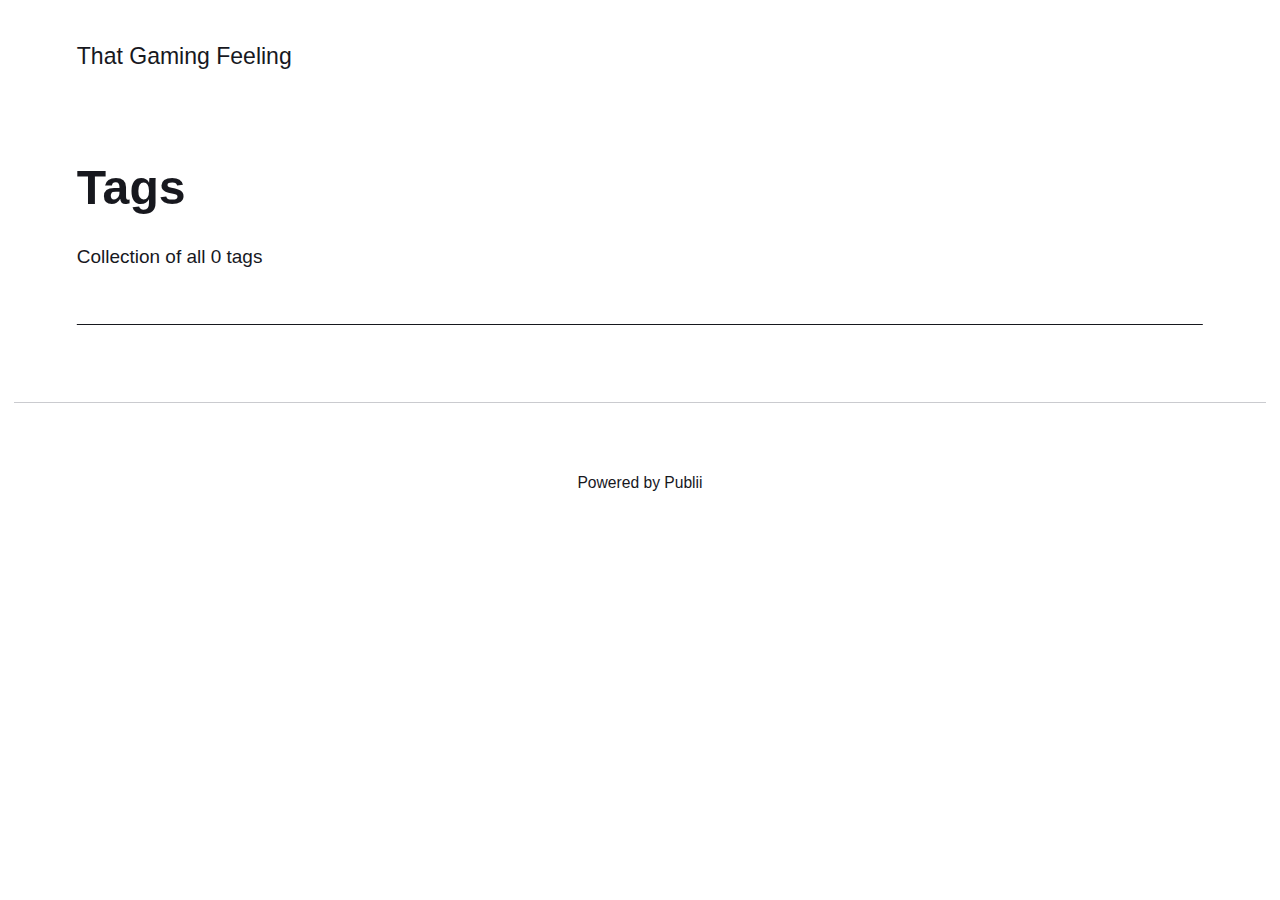
==== tags/index.html @ 6498299f "Updated from Publii" ====
<!DOCTYPE html><html lang="en-gb"><head><meta charset="utf-8"><meta http-equiv="X-UA-Compatible" content="IE=edge"><meta name="viewport" content="width=device-width,initial-scale=1"><title>All tags - That Gaming Feeling</title><meta name="robots" content="noindex, follow"><meta name="generator" content="Publii Open-Source CMS for Static Site"><link rel="alternate" type="application/atom+xml" href="https://resrio.github.io/thatgamingfeeling/feed.xml" title="That Gaming Feeling - RSS"><link rel="alternate" type="application/json" href="https://resrio.github.io/thatgamingfeeling/feed.json" title="That Gaming Feeling - JSON"><meta property="og:title" content="That Gaming Feeling"><meta property="og:site_name" content="That Gaming Feeling"><meta property="og:description" content=""><meta property="og:url" content="https://resrio.github.io/thatgamingfeeling/tags/"><meta property="og:type" content="website"><link rel="stylesheet" href="https://resrio.github.io/thatgamingfeeling/assets/css/style.css?v=11bee19e86e8eda2cf9a60efd975666d"><script type="application/ld+json">{"@context":"http://schema.org","@type":"Organization","name":"That Gaming Feeling","url":"https://resrio.github.io/thatgamingfeeling/"}</script><noscript><style>img[loading] {
                    opacity: 1;
                }</style></noscript></head><body class="tags-template"><header class="top js-header"><a class="logo" href="https://resrio.github.io/thatgamingfeeling/">That Gaming Feeling</a></header><main class="page page--tags"><div class="hero hero--noimage"><header class="hero__content"><div class="wrapper"><h1>Tags</h1><p class="page__desc">Collection of all 0 tags</p></div></header></div><div class="wrapper"><ul class="feed feed--grid"></ul></div></main><footer class="footer"><div class="wrapper"><div class="footer__copyright">Powered by Publii</div><button id="backToTop" class="footer__bttop" aria-label="Back to top" title="Back to top"><svg width="20" height="20"><use xlink:href="https://resrio.github.io/thatgamingfeeling/assets/svg/svg-map.svg#toparrow"/></svg></button></div></footer><script defer="defer" src="https://resrio.github.io/thatgamingfeeling/assets/js/scripts.min.js?v=700105c316933a8202041b6415abb233"></script><script>window.publiiThemeMenuConfig={mobileMenuMode:'sidebar',animationSpeed:300,submenuWidth: 'auto',doubleClickTime:500,mobileMenuExpandableSubmenus:true,relatedContainerForOverlayMenuSelector:'.top'};</script><script>var images = document.querySelectorAll('img[loading]');
        for (var i = 0; i < images.length; i++) {
            if (images[i].complete) {
                images[i].classList.add('is-loaded');
            } else {
                images[i].addEventListener('load', function () {
                    this.classList.add('is-loaded');
                }, false);
            }
        }</script></body></html>
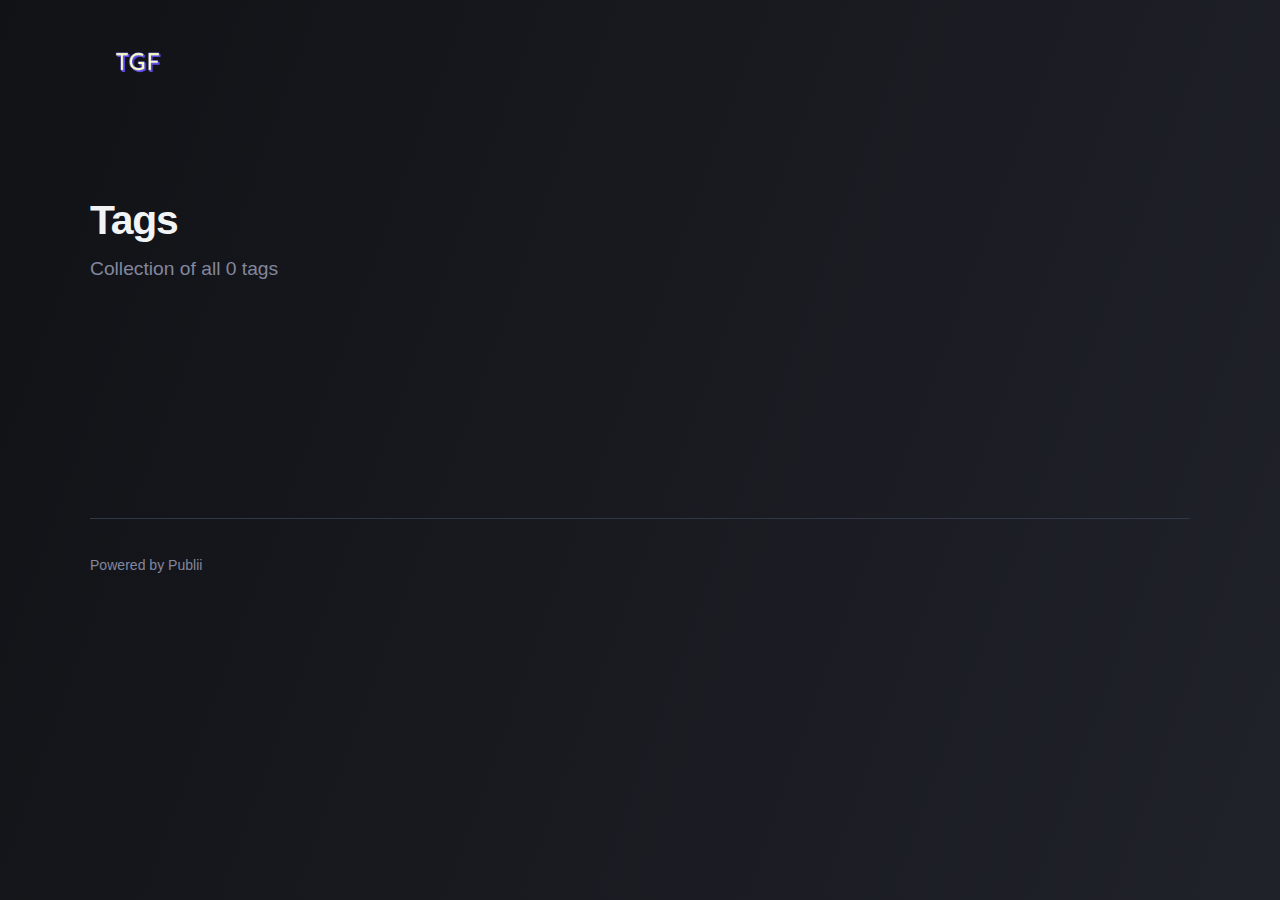
==== commit 163d51be: "Updated from Publii" ====
--- a/tags/index.html
+++ b/tags/index.html
@@ -1,12 +1,17 @@
-<!DOCTYPE html><html lang="en-gb"><head><meta charset="utf-8"><meta http-equiv="X-UA-Compatible" content="IE=edge"><meta name="viewport" content="width=device-width,initial-scale=1"><title>All tags - That Gaming Feeling</title><meta name="robots" content="noindex, follow"><meta name="generator" content="Publii Open-Source CMS for Static Site"><link rel="alternate" type="application/atom+xml" href="https://resrio.github.io/thatgamingfeeling/feed.xml" title="That Gaming Feeling - RSS"><link rel="alternate" type="application/json" href="https://resrio.github.io/thatgamingfeeling/feed.json" title="That Gaming Feeling - JSON"><meta property="og:title" content="That Gaming Feeling"><meta property="og:site_name" content="That Gaming Feeling"><meta property="og:description" content=""><meta property="og:url" content="https://resrio.github.io/thatgamingfeeling/tags/"><meta property="og:type" content="website"><link rel="stylesheet" href="https://resrio.github.io/thatgamingfeeling/assets/css/style.css?v=11bee19e86e8eda2cf9a60efd975666d"><script type="application/ld+json">{"@context":"http://schema.org","@type":"Organization","name":"That Gaming Feeling","url":"https://resrio.github.io/thatgamingfeeling/"}</script><noscript><style>img[loading] {
-                    opacity: 1;
-                }</style></noscript></head><body class="tags-template"><header class="top js-header"><a class="logo" href="https://resrio.github.io/thatgamingfeeling/">That Gaming Feeling</a></header><main class="page page--tags"><div class="hero hero--noimage"><header class="hero__content"><div class="wrapper"><h1>Tags</h1><p class="page__desc">Collection of all 0 tags</p></div></header></div><div class="wrapper"><ul class="feed feed--grid"></ul></div></main><footer class="footer"><div class="wrapper"><div class="footer__copyright">Powered by Publii</div><button id="backToTop" class="footer__bttop" aria-label="Back to top" title="Back to top"><svg width="20" height="20"><use xlink:href="https://resrio.github.io/thatgamingfeeling/assets/svg/svg-map.svg#toparrow"/></svg></button></div></footer><script defer="defer" src="https://resrio.github.io/thatgamingfeeling/assets/js/scripts.min.js?v=700105c316933a8202041b6415abb233"></script><script>window.publiiThemeMenuConfig={mobileMenuMode:'sidebar',animationSpeed:300,submenuWidth: 'auto',doubleClickTime:500,mobileMenuExpandableSubmenus:true,relatedContainerForOverlayMenuSelector:'.top'};</script><script>var images = document.querySelectorAll('img[loading]');
-        for (var i = 0; i < images.length; i++) {
-            if (images[i].complete) {
-                images[i].classList.add('is-loaded');
-            } else {
-                images[i].addEventListener('load', function () {
-                    this.classList.add('is-loaded');
-                }, false);
-            }
-        }</script></body></html>+<!DOCTYPE html><html lang="en-us"><head><meta charset="utf-8"><meta http-equiv="X-UA-Compatible" content="IE=edge"><meta name="viewport" content="width=device-width,initial-scale=1"><title>All tags - That Gaming Feeling</title><meta name="robots" content="noindex, follow"><meta name="generator" content="Publii Open-Source CMS for Static Site"><link rel="alternate" type="application/atom+xml" href="https://resrio.github.io/thatgamingfeeling/feed.xml" title="That Gaming Feeling - RSS"><link rel="alternate" type="application/json" href="https://resrio.github.io/thatgamingfeeling/feed.json" title="That Gaming Feeling - JSON"><meta property="og:title" content="That Gaming Feeling"><meta property="og:image" content="https://resrio.github.io/thatgamingfeeling/media/website/Untitled.png"><meta property="og:image:width" content="1920"><meta property="og:image:height" content="1080"><meta property="og:site_name" content="That Gaming Feeling"><meta property="og:description" content=""><meta property="og:url" content="https://resrio.github.io/thatgamingfeeling/tags/"><meta property="og:type" content="website"><link rel="stylesheet" href="https://resrio.github.io/thatgamingfeeling/assets/css/style.css?v=8f9c7bae059974df4ca2f332352bb24a"><script type="application/ld+json">{"@context":"http://schema.org","@type":"Organization","name":"That Gaming Feeling","logo":"https://resrio.github.io/thatgamingfeeling/media/website/Untitled.png","url":"https://resrio.github.io/thatgamingfeeling/","sameAs":["https://x.com/NicshelTGF","https://www.youtube.com/@thatgamingfeeling"]}</script><noscript><style>img[loading] {
+                    opacity: 1;
+                }</style></noscript></head><body class="tags-template lines"><div class="container lines lines--right"><header class="header"><a href="https://resrio.github.io/thatgamingfeeling/" class="logo"><img src="https://resrio.github.io/thatgamingfeeling/media/website/Untitled.png" alt="That Gaming Feeling" width="1920" height="1080"></a><div class="search"><div class="search__overlay js-search-overlay"></div><button class="search__btn js-search-btn" aria-label="Search"><svg role="presentation" focusable="false" height="16" width="16"><use xlink:href="https://resrio.github.io/thatgamingfeeling/assets/svg/svg-map.svg#search"/></svg></button></div></header><main class="main page page--tags"><div class="hero"><h1>Tags</h1><p>Collection of all 0 tags</p></div><div class="main__content"><div class="l-options nomobile"><div class="l-options__item switchers"><button class="switchers__item is-active"><svg width="20" height="20" fill="currentColor"><use xlink:href="https://resrio.github.io/thatgamingfeeling/assets/svg/svg-map.svg#switcher-grid"/></svg></button> <button class="switchers__item"><svg width="20" height="20" fill="currentColor"><use xlink:href="https://resrio.github.io/thatgamingfeeling/assets/svg/svg-map.svg#switcher-rows"/></svg></button></div></div><ul class="l-grid l-grid--2"></ul></div></main><footer class="footer"><div class="footer__left"><div class="footer__copy">Powered by Publii</div></div><div class="footer__right"><div class="footer__social"><a href="https://x.com/NicshelTGF" aria-label="Twitter" class="twitter"><svg><use xlink:href="https://resrio.github.io/thatgamingfeeling/assets/svg/svg-map.svg#twitter"/></svg> </a><a href="https://www.youtube.com/@thatgamingfeeling" aria-label="Youtube" class="youtube"><svg><use xlink:href="https://resrio.github.io/thatgamingfeeling/assets/svg/svg-map.svg#youtube"/></svg></a></div></div><button onclick="backToTopFunction()" id="backToTop" class="footer__bttop" aria-label="Back to top" title="Back to top"><svg><use xlink:href="https://resrio.github.io/thatgamingfeeling/assets/svg/svg-map.svg#toparrow"/></svg></button></footer></div><script>window.publiiThemeMenuConfig = { mobileMenuMode: 'sidebar', animationSpeed: 300, submenuWidth: 'auto', doubleClickTime: 500, mobileMenuExpandableSubmenus: true, relatedContainerForOverlayMenuSelector: '.navbar', };</script><script defer="defer" src="https://resrio.github.io/thatgamingfeeling/assets/js/scripts.min.js?v=9c5ab7a87221183f149a42b3cceb7956"></script><script>function publiiDetectLoadedImages () {
+         var images = document.querySelectorAll('img[loading]:not(.is-loaded)');
+         for (var i = 0; i < images.length; i++) {
+            if (images[i].complete) {
+               images[i].classList.add('is-loaded');
+               images[i].parentNode.classList.remove('is-img-loading');
+            } else {
+               images[i].addEventListener('load', function () {
+                  this.classList.add('is-loaded');
+                  this.parentNode.classList.remove('is-img-loading');
+               }, false);
+            }
+         }
+      }
+      publiiDetectLoadedImages();</script></body></html>